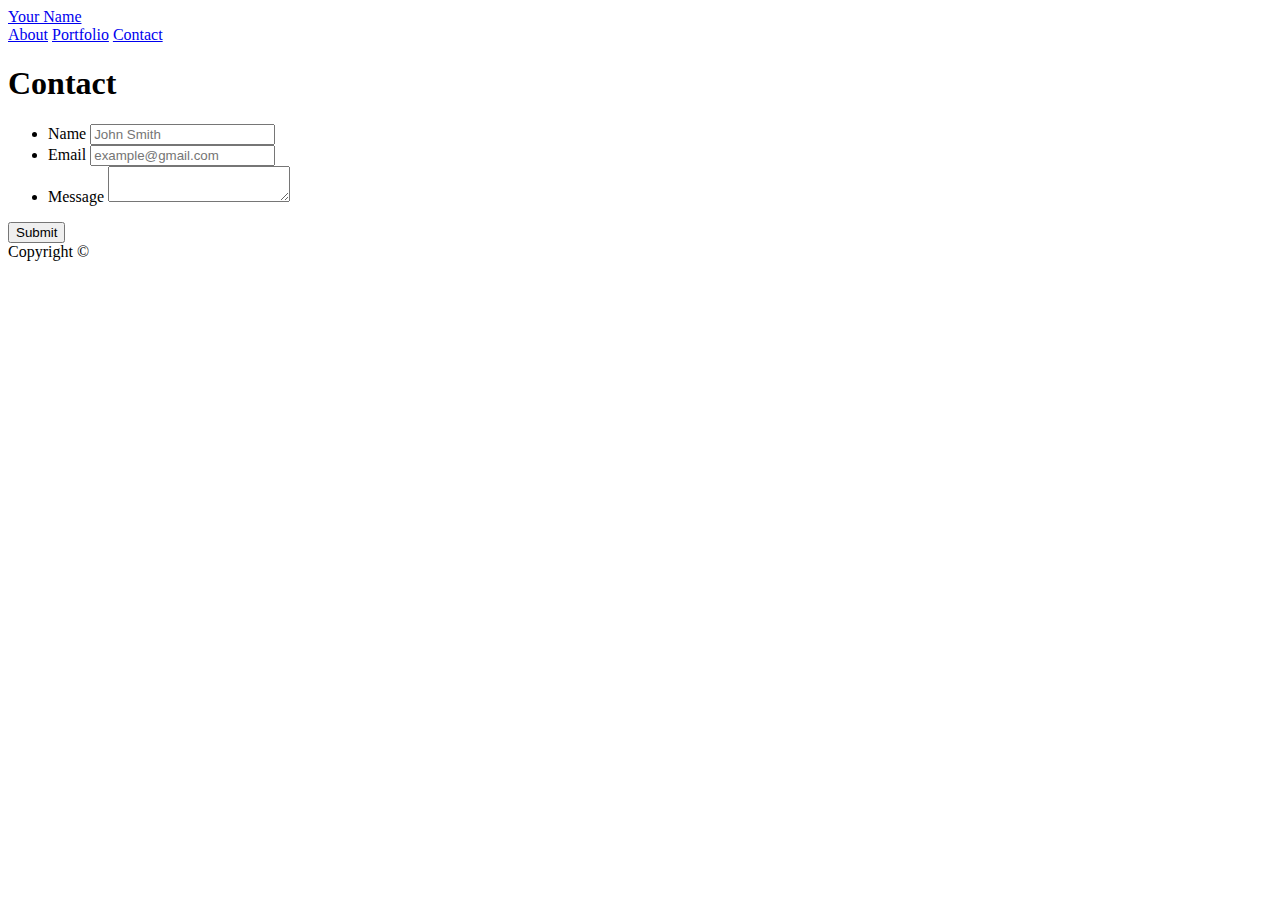
==== contact.html @ 36d0c6dd "bootstrap hw" ====
<!doctype html>
<html lang="en-us">

<head>
  <meta charset="UTF-8">
  <title>Contact | Your Name</title>
  <link rel="stylesheet" type="text/css" href="assets/css/reset.css">
  <link rel="stylesheet" type="text/css" href="assets/css/style.css">
</head>

<body>

  <header id="masthead">
    <div class="container">
      <a href="index.html" id="logo">Your Name</a>
      <nav>
        <a href="index.html">About</a>
        <a href="portfolio.html">Portfolio</a>
        <a href="contact.html">Contact</a>
      </nav>
    </div>
  </header>

  <div id="main-container" class="container">
    <section class="main-section">
      <h1>Contact</h1>

      <form id="contact-form">
        <ul>
          <li>
            <label for="name">Name</label>
            <input type="text" id="name" name="name" placeholder="John Smith" required="required">
          </li>
          <li>
            <label for="email">Email</label>
            <input type="email" id="email" name="email" placeholder="example@gmail.com" required="required">
          </li>
          <li>
            <label for="message">Message</label>
            <textarea id="message" name="message" required="required"></textarea>
          </li>
        </ul>
        <input type="submit">
      </form>

    </section>

  </div>

  <footer>
    <div class="container">
      Copyright &copy; 
    </div>
  </footer>
</body>

</html>
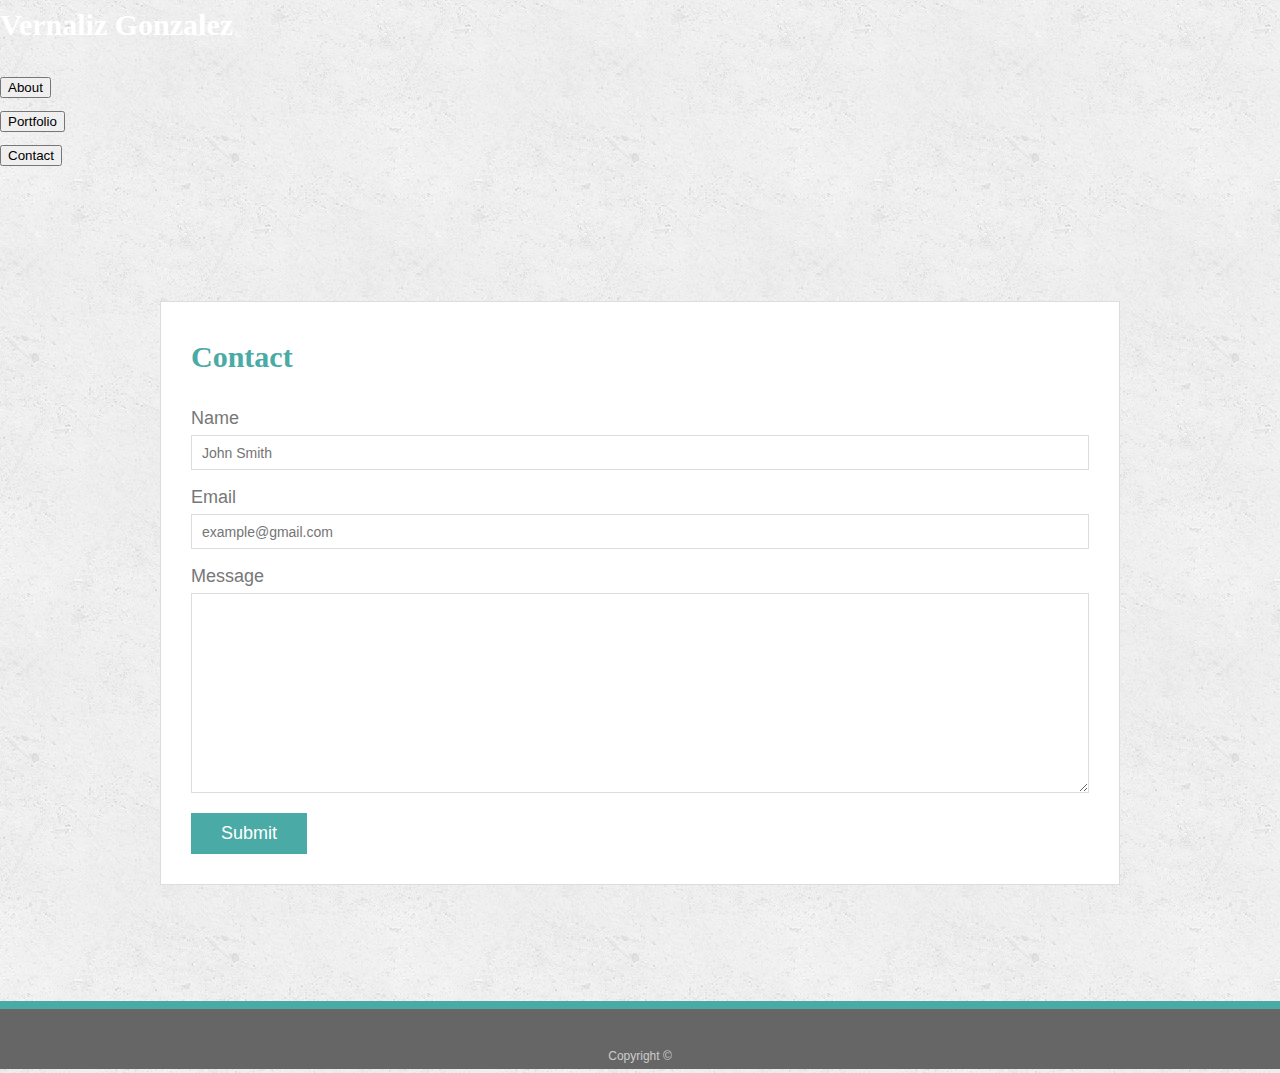
==== commit e8e1480a: "week2hw" ====
--- a/contact.html
+++ b/contact.html
@@ -3,55 +3,69 @@
 
 <head>
   <meta charset="UTF-8">
-  <title>Contact | Your Name</title>
+  <title>Contact | Vernaiz Gonzalez</title>
+  <link rel="stylesheet" href="https://stackpath.bootstrapcdn.com/bootstrap/4.1.3/css/bootstrap.min.css" integrity="sha384-MCw98/SFnGE8fJT3GXwEOngsV7Zt27NXFoaoApmYm81iuXoPkFOJwJ8ERdknLPMO" crossorigin="anonymous">
   <link rel="stylesheet" type="text/css" href="assets/css/reset.css">
   <link rel="stylesheet" type="text/css" href="assets/css/style.css">
 </head>
 
 <body>
 
-  <header id="masthead">
-    <div class="container">
-      <a href="index.html" id="logo">Your Name</a>
-      <nav>
-        <a href="index.html">About</a>
-        <a href="portfolio.html">Portfolio</a>
-        <a href="contact.html">Contact</a>
-      </nav>
-    </div>
-  </header>
-
-  <div id="main-container" class="container">
-    <section class="main-section">
-      <h1>Contact</h1>
-
-      <form id="contact-form">
-        <ul>
-          <li>
-            <label for="name">Name</label>
-            <input type="text" id="name" name="name" placeholder="John Smith" required="required">
-          </li>
-          <li>
-            <label for="email">Email</label>
-            <input type="email" id="email" name="email" placeholder="example@gmail.com" required="required">
-          </li>
-          <li>
-            <label for="message">Message</label>
-            <textarea id="message" name="message" required="required"></textarea>
-          </li>
-        </ul>
-        <input type="submit">
-      </form>
-
-    </section>
-
-  </div>
-
-  <footer>
-    <div class="container">
-      Copyright &copy; 
-    </div>
-  </footer>
-</body>
-
-</html>
+  
+    <header id="masthead">
+        <nav class="navbar-expand-md navbar-dark bg-info">
+          <a class="navbar-brand"></a>
+    
+          <ul class= "navbar-nav">
+              <li class="nav-text">
+                <h1>Vernaliz Gonzalez</h1>
+                </li>
+            <li class="nav-item">
+              <a class="nav-link" href="index.html"><button type="button" class="btn btn-primary">About</button></a>
+            </li>
+            <li class="nav-item">
+                <a class="nav-link" href="portfolio.html"><button type="button" class="btn btn-success">Portfolio</button></a>
+              </li>
+              <li class="nav-item">
+                  <a class="nav-link" href="contact.html"><button type="button" class="btn btn-warning">Contact</button></a>
+                </li>
+          </ul>
+        </nav>
+    
+      </header> 
+    
+      <div id="main-container" class="container">
+        <section class="main-section">
+          <h1 class="about">Contact</h1>
+    
+          <form id="contact-form">
+            <ul>
+              <li>
+                <label for="name">Name</label>
+                <input type="text" id="name" name="name" placeholder="John Smith" required="required">
+              </li>
+              <li>
+                <label for="email">Email</label>
+                <input type="email" id="email" name="email" placeholder="example@gmail.com" required="required">
+              </li>
+              <li>
+                <label for="message">Message</label>
+                <textarea id="message" name="message" required="required"></textarea>
+              </li>
+            </ul>
+            <input type="submit">
+          </form>
+    
+        </section>
+    
+      </div>
+    
+      <footer>
+        <div class="container">
+          Copyright &copy; 
+        </div>
+      </footer>
+    </body>
+    
+    </html>
+    
--- a/assets/css/style.css
+++ b/assets/css/style.css
@@ -0,0 +1,250 @@
+body {
+  font-family: Arial, "Helvetica Neue", Helvetica, sans-serif;
+  font-size: 18px;
+  line-height: 34px;
+  color: #777777;
+  background: url("../images/concrete_seamless.png");
+}
+
+* {
+  box-sizing: border-box;
+}
+
+/* general */
+
+.container {
+  width: 100%;
+  max-width: 960px;
+  margin: 0 auto;
+  clear: both;
+}
+
+.bg-info{
+color:#ffffff;
+}
+
+
+h1,
+h2,
+h3,
+p {
+  margin-bottom: 20px;
+}
+
+p:last-child {
+  margin-bottom: 0;
+}
+
+h1 {
+  font-family: Georgia, Times, "Times New Roman", serif;
+  font-weight: 700;
+}
+
+h2 {
+  font-family: Georgia, Times, "Times New Roman", serif;
+  font-weight: 700;
+  color: #4aaaa5;
+}
+
+h3 {
+  font-family: Georgia, Times, "Times New Roman", serif;
+  font-weight: 700;
+  color: #4aaaa5;
+}
+
+h1 {
+  /* padding-bottom: 20px; */
+  font-size: 30px;
+  line-height: 49px;
+  /* border-bottom: 3px solid #dddddd; */
+}
+
+.about{
+  color:#4aaaa5;
+  font-family: Georgia, Times, "Times New Roman", serif;
+  font-weight: 700;
+}
+
+h2,
+h3 {
+  font-size: 22px;
+}
+
+nav{
+  width:100%;
+}
+
+img{
+  max-width:100%;
+}
+
+/* header */
+
+/* #masthead {
+  position: fixed;
+  z-index: 99;
+  width: 100%;
+  margin: 0 0 30px;
+  overflow: auto;
+  color: #ffffff;
+  background: #ffffff;
+  border-bottom: 2px solid #cccccc;
+} */
+/* 
+#logo {
+  float: left;
+  width: 250px;
+  height: 90px;
+  font-family: Georgia, Times, "Times New Roman", serif;
+  font-size: 25px;
+  font-weight: 700;
+  line-height: 90px;
+  color: #ffffff;
+  text-align: center;
+  text-decoration: none;
+  background: #4aaaa5;
+} */
+
+/* /* nav {
+  float: right;
+  margin-top: 25px;
+}
+
+nav a {
+  display: inline-block;
+  padding-left: 15px;
+  margin-left: 15px;
+  line-height: 18px;
+  color: #999;
+  text-decoration: none;
+  border-left: 1px solid #efefef;
+}
+
+nav a:first-child {
+  border-left: 0 none;
+}
+
+a.navbar-brand{
+  text-align:left;
+} */
+
+/* footer */
+
+footer {
+  padding: 30px 0;
+  clear: both;
+  font-size: 12px;
+  color: #ffffff;
+  color: #cccccc;
+  text-align: center;
+  background: #666666;
+  border-top: 8px solid #4aaaa5;
+  height: 50px;
+}
+
+h3, h2 {
+  padding-bottom: 20px;
+  margin-bottom: 15px;
+  line-height: 22px;
+  border-bottom: 2px solid #eeeeee;
+}
+
+/* main */
+
+#main-container {
+
+  padding-top: 130px;
+  min-height: calc(100vh - 70px);
+}
+
+.main-section {
+  float: left;
+  width: 100%;
+  max-width: 960px;
+  padding: 30px;
+  margin: 0 0 40px;
+  background: #ffffff;
+  border: 1px solid #dddddd;
+}
+
+/* portfolio page */
+
+.work {
+  position: relative;
+  float: left;
+  width: 274px;
+  margin: 20px 0 25px;
+  /* overflow: auto; */
+}
+
+.work:nth-child(even) {
+  margin-right: 40px;
+}
+
+.work img {
+  width: 100%;
+  border: 0 none;
+  opacity: 0.8;
+}
+
+.work h3 {
+  position: absolute;
+  bottom: 20px;
+  width: 100%;
+  padding: 15px;
+  margin-bottom: 0;
+  font-weight: 300;
+  line-height: 30px;
+  color: #ffffff;
+  text-align: center;
+  background: #4aaaa5;
+  border-bottom: 0;
+}
+
+.auth-image {
+  float: left;
+  width: 200px;
+  height: auto;
+  margin-top: 10px;
+  margin-right: 25px;
+}
+
+/* contact page */
+
+#contact-form ul {
+  margin-bottom: 20px;
+}
+
+#contact-form li {
+  margin-bottom: 10px;
+}
+
+label,
+input[type=text],
+input[type=email],
+textarea {
+  display: block;
+  width: 100%;
+}
+
+input[type=text],
+input[type=email],
+textarea {
+  height: 35px;
+  padding: 0 10px;
+  font-size: 14px;
+  border: 1px solid #dddddd;
+}
+
+textarea {
+  height: 200px;
+}
+
+input[type=submit] {
+  padding: 10px 30px;
+  font-size: 18px;
+  color: #ffffff;
+  cursor: pointer;
+  background: #4aaaa5;
+  border: 0 none;
+}
